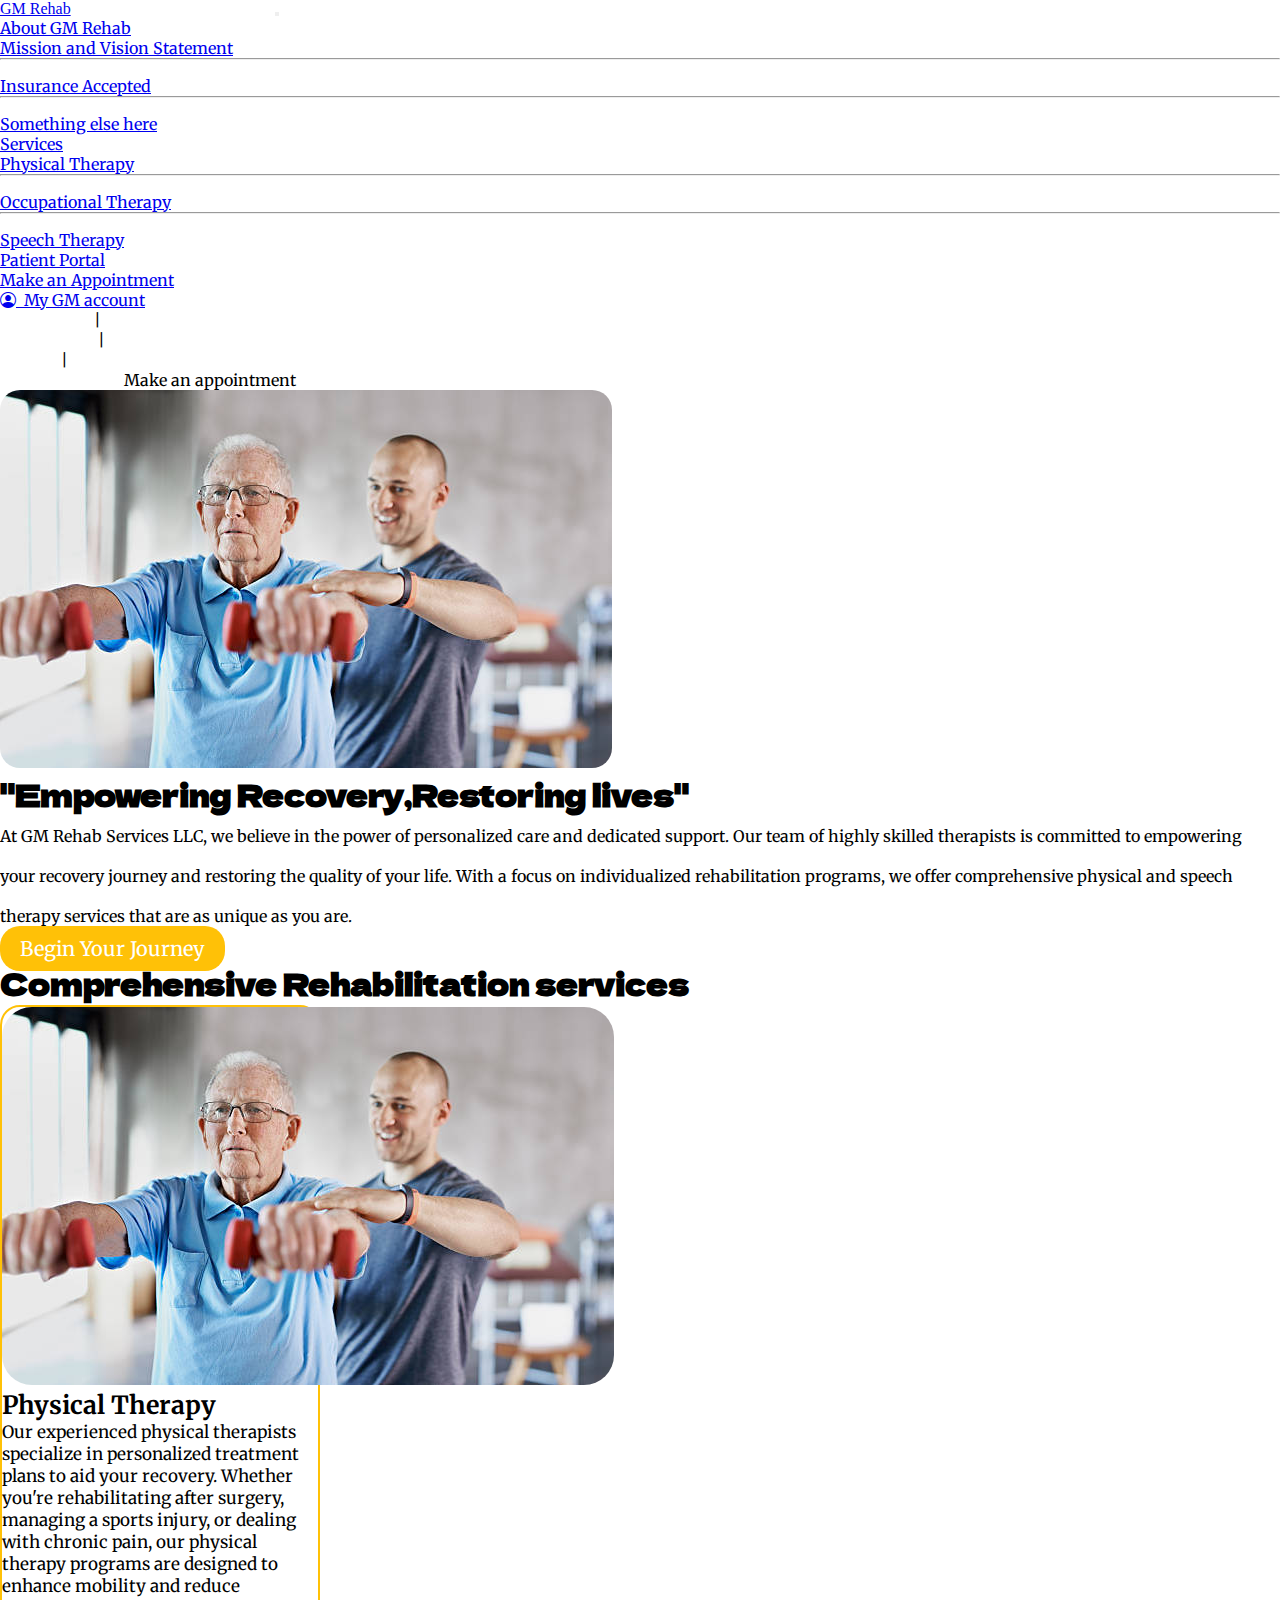
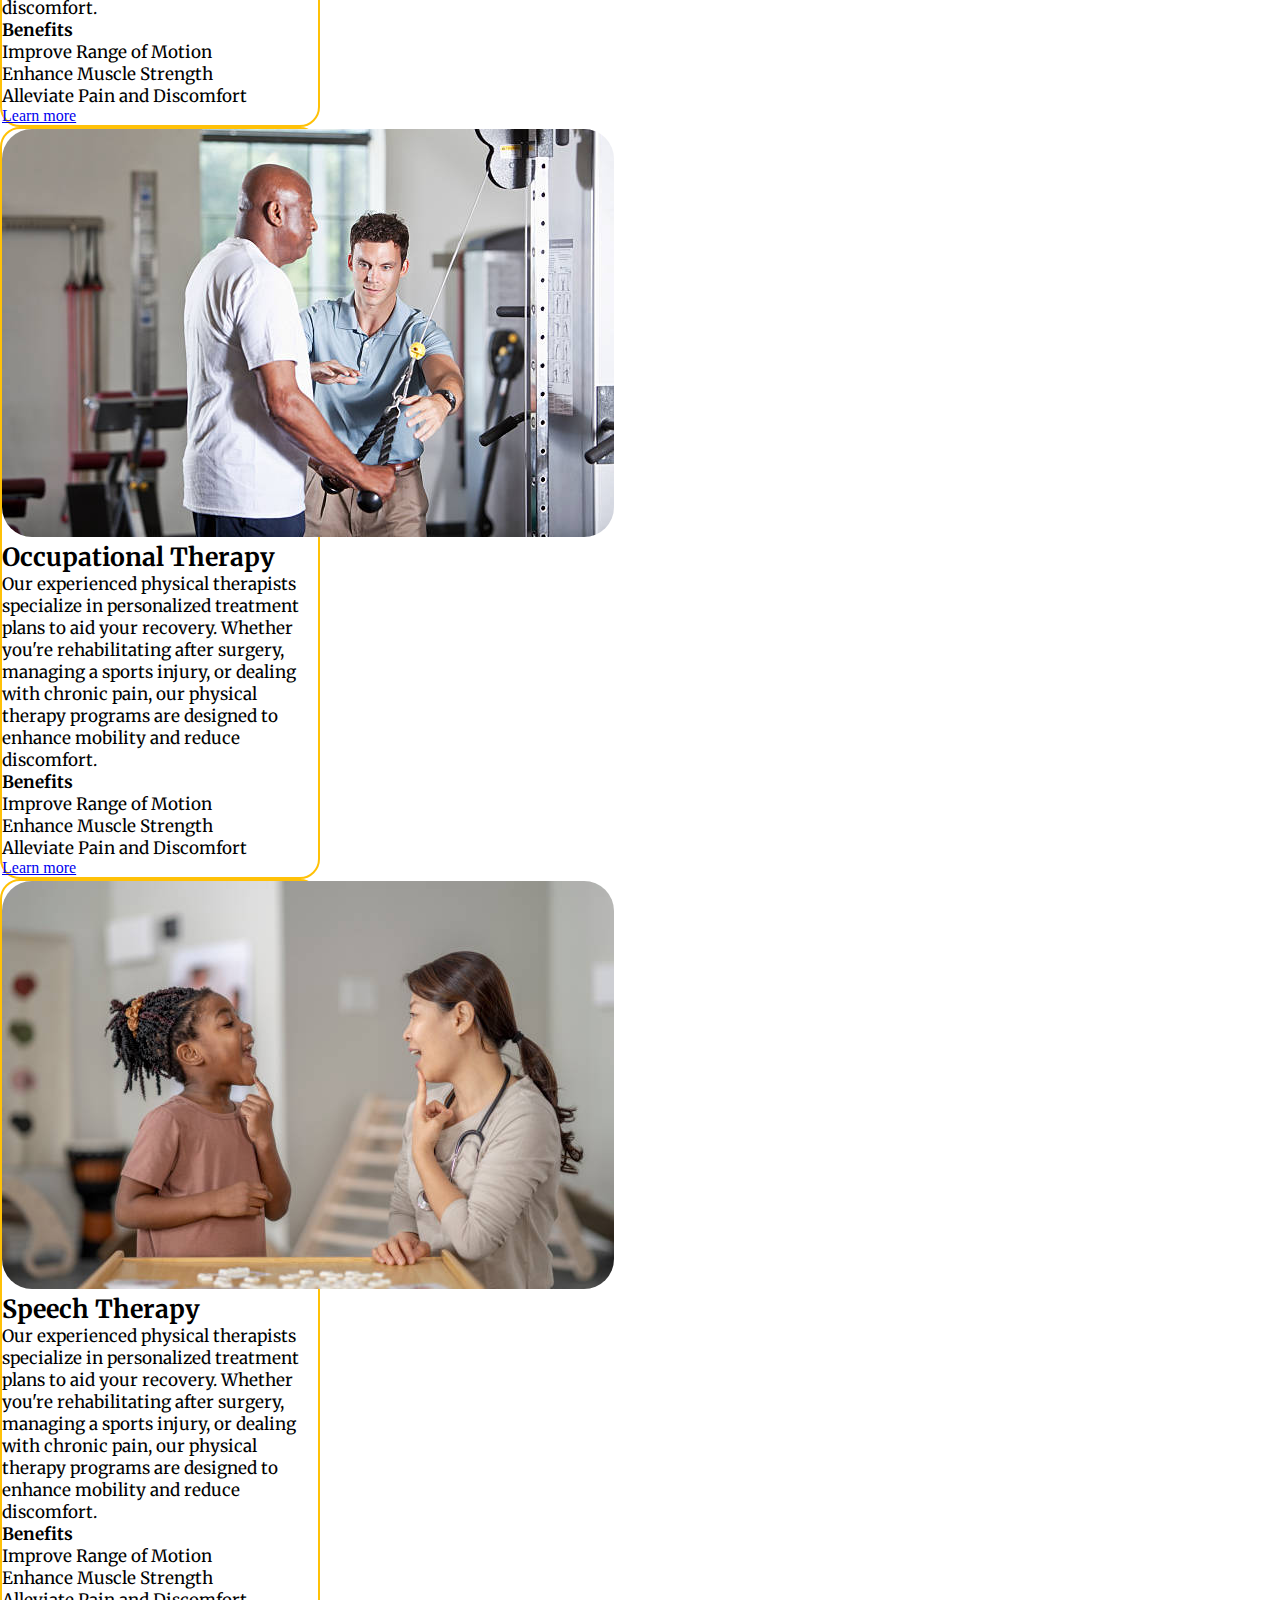
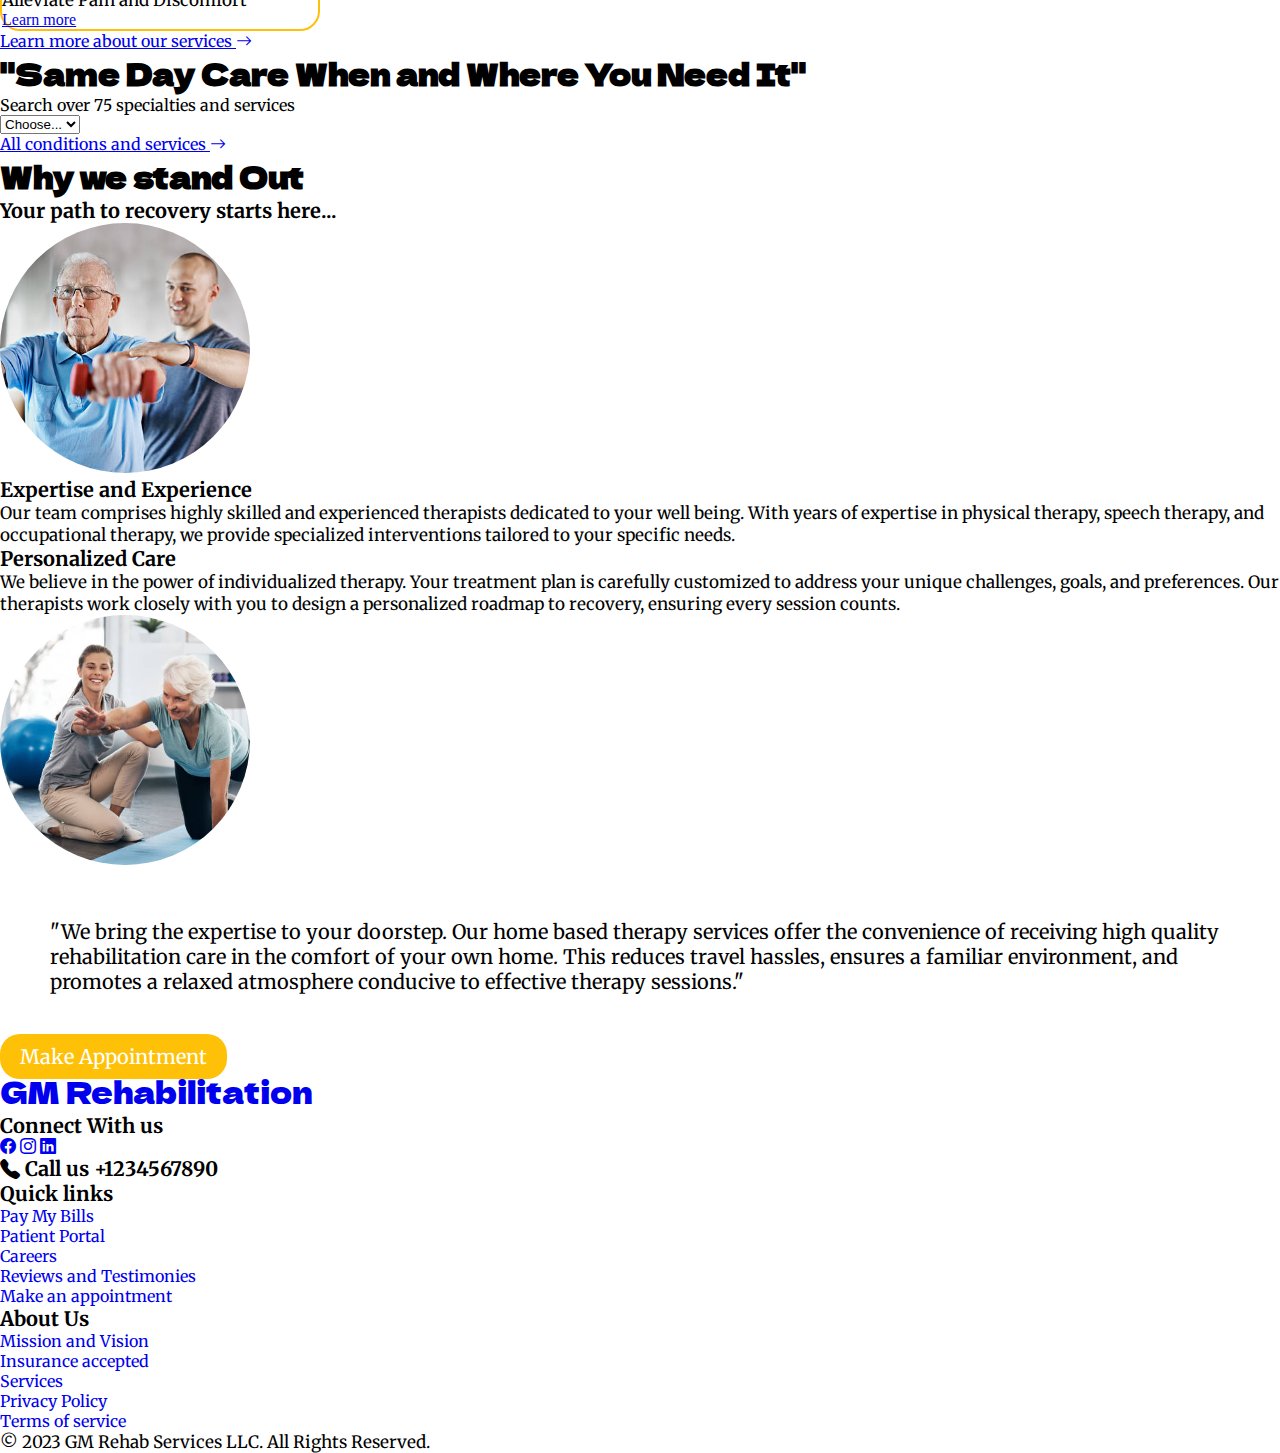
==== index.html @ 4df4ba6a "Minor change" ====
<!doctype html>
<html lang="en">
  <head>
    <meta charset="utf-8">
    <meta name="viewport" content="width=device-width, initial-scale=1">
    <title>GM rehab</title>
    <link href="https://cdn.jsdelivr.net/npm/bootstrap@5.0.2/dist/css/bootstrap.min.css" rel="stylesheet" integrity="sha384-EVSTQN3/azprG1Anm3QDgpJLIm9Nao0Yz1ztcQTwFspd3yD65VohhpuuCOmLASjC" crossorigin="anonymous">
    <link rel="stylesheet" type="text/css" href="style.css">
    <link rel="stylesheet" href="https://cdn.jsdelivr.net/npm/bootstrap-icons@1.11.1/font/bootstrap-icons.css">
    <style >
      .form-label{
        font-family: 'Merriweather', serif;
      }
      .section-img{
    border-radius: 50%;
    height: 250px;
    width: 250px;
    object-fit: cover;
    float: center;
}
.cta{
  font-family: 'Merriweather', serif; 
  font-size: 20px;
  padding: 50px;
}
.footer-ul a{
text-decoration: none;
 font-family: 'Merriweather', serif; 
 transition: .3s;
}
.footer-ul li{
  list-style: none;
}
    </style>
  </head>
  <body class="bg-light">
    <div class="container-fluid p-0 m-0 text-center">
    <nav class="navbar navbar-expand-lg navbar-light bg-primary">
  <div class="container-fluid p-0 m-0">
    <a class="navbar-brand text-light  p-2 " href="index.html">GM Rehab</a>
    <button class="navbar-toggler" type="button" data-bs-toggle="collapse" data-bs-target="#navbarScroll" aria-controls="navbarScroll" aria-expanded="false" aria-label="Toggle navigation">
      <span class="navbar-toggler-icon"></span>
    </button>
    <div class="collapse navbar-collapse" id="navbarScroll">
      <ul class="navbar-nav me-auto my-2 my-lg-3 navbar-nav-scroll" style="--bs-scroll-height: 100px;">
        <li class="nav-item dropdown mx-4">
          <a class="nav-link dropdown-toggle text-light" href="#" id="navbarScrollingDropdown" role="button" data-bs-toggle="dropdown" aria-expanded="false">
            About GM Rehab
          </a>
          <ul class="dropdown-menu" aria-labelledby="navbarScrollingDropdown">
            <li><a class="dropdown-item" href="#">Mission and Vision Statement</a></li>
            <li><hr class="dropdown-divider"></li>
            <li><a class="dropdown-item" href="#">Insurance Accepted</a></li>
            <li><hr class="dropdown-divider"></li>
            <li><a class="dropdown-item" href="#">Something else here</a></li>
          </ul>
        </li>
        <li class="nav-item dropdown mx-4">
          <a class="nav-link dropdown-toggle text-light" href="#" id="navbarScrollingDropdown" role="button" data-bs-toggle="dropdown" aria-expanded="false">
            Services
          </a>
          <ul class="dropdown-menu" aria-labelledby="navbarScrollingDropdown">
            <li><a class="dropdown-item" href="#">Physical Therapy</a></li>
            <li><hr class="dropdown-divider"></li>
            <li><a class="dropdown-item" href="#">Occupational Therapy</a></li>
            <li><hr class="dropdown-divider"></li>
            <li><a class="dropdown-item" href="#">Speech Therapy</a></li>
          </ul>
        </li>
        <li class="nav-item mx-5">
          <a class="nav-link text-light " href="#" >Patient Portal</a>
        </li>
        <li class="nav-item mx-5">
          <a class="nav-link btn-appointment bg-warning shadow text-center" href="#" >Make an Appointment</a>
        </li>
        <li class="nav-item justify-content-end">
          <a class="nav-link text-light" href="#" ><i class="bi bi-person-circle text-warning" style="height: 18px;"></i>&nbsp; My GM account</a>
        </li>
      </ul>
    </div>
  </div>
</nav>
<div class="navbar-nav bg-secondary text-center">
  <ul class="list-inline text-light my-auto p-2">
    <li class="list-inline-item"><a href="#" >My location </a>|</li>
    <li class="list-inline-item"><a href="#" >Pay My Bills </a>|</li>
    <li class="list-inline-item"><a href="#" >Careers </a>|</li>
    <li class="list-inline-item"><a href="#" ><i class="bi bi-telephone-fill"></i>+1234567890 &nbsp;</a>Make an appointment</li>
  </ul>
</div>
<div class="container-fluid">
<!-- Hero section -->
  <div class="row d-flex p-0 m-0 ">
    <!-- image column -->
    <div class="col-md-6 p-2 m-0 ">
      <div>
        <img src="Assets/gym1.jpg"class="hero-image mt-2 img-fluid shadow">
      </div>
      
    </div>
    <!-- Introductory paragraph column -->
    <div class="col p-2 text-center">
      <!-- heading -->
      <h2 class="header  mt-4 text-primary">"Empowering Recovery,Restoring lives"</h2>
      <!-- Paragraph -->
      <p class="hero-text mt-4">At GM Rehab Services LLC, we believe in the power of personalized 
care and dedicated support. Our team of highly skilled therapists is 
committed to empowering your recovery journey and restoring the 
quality of your life. With a focus on individualized rehabilitation 
programs, we offer comprehensive physical and speech therapy 
services that are as unique as you are.</p>
<div class="text-center mt-2">
  <a class="btn-explore shadow text-center" href="#" >Begin Your Journey</a>
</div>
    </div>
  </div>
  </div>
  <!-- Services section -->
  <div class="container-fluid mt-4">
    <!-- header -->
    <h2 class="header text-center text-primary">Comprehensive Rehabilitation services</h2>
    <div class="row bg-primary d-flex justify-content-evenly p-2">
      <!-- card 1 -->
      <div class="card bg-primary mt-2">
  <img src="Assets/gym1.jpg" class="card-img-top mt-2" alt="...">
  <div class="card-body">
    <h5 class="card-title text-light">Physical Therapy</h5>
    <p class="card-text text-light">Our experienced physical 
therapists specialize in 
personalized treatment plans 
to aid your recovery. Whether 
you're rehabilitating after 
surgery, managing a sports 
injury, or dealing with chronic 
pain, our physical therapy 
programs are designed to 
enhance mobility and reduce 
discomfort.<br>
 <strong class="text-warning">Benefits</strong><br>
 <ul class="text-light card-text"><li>Improve Range of Motion</li>
 <li>Enhance Muscle Strength</li>
 <li>Alleviate Pain and Discomfort</li></ul>
</p>
    <a href="#" class="btn btn-warning shadow">Learn more</a>
  </div>
</div>
<!-- card 2 -->
   <div class="card bg-primary mt-2">
  <img src="Assets/GYM2.jpg" class="card-img-top mt-2" alt="...">
  <div class="card-body">
    <h5 class="card-title text-light">Occupational Therapy</h5>
    <p class="card-text text-light">Our experienced physical 
therapists specialize in 
personalized treatment plans 
to aid your recovery. Whether 
you're rehabilitating after 
surgery, managing a sports 
injury, or dealing with chronic 
pain, our physical therapy 
programs are designed to 
enhance mobility and reduce 
discomfort.<br>
 <strong class="text-warning">Benefits</strong><br>
 <ul class="text-light card-text"><li>Improve Range of Motion</li>
 <li>Enhance Muscle Strength</li>
 <li>Alleviate Pain and Discomfort</li></ul>
</p>
    <a href="#" class="btn btn-warning shadow">Learn more</a>
  </div>
</div>
<!-- card 3 -->
   <div class="card bg-primary mt-2">
  <img src="Assets/grm4.jpg" class="card-img-top mt-2" alt="...">
  <div class="card-body">
    <h5 class="card-title text-light">Speech Therapy</h5>
    <p class="card-text text-light">Our experienced physical 
therapists specialize in 
personalized treatment plans 
to aid your recovery. Whether 
you're rehabilitating after 
surgery, managing a sports 
injury, or dealing with chronic 
pain, our physical therapy 
programs are designed to 
enhance mobility and reduce 
discomfort.<br>
 <strong class="text-warning">Benefits</strong><br>
 <ul class="text-light card-text"><li>Improve Range of Motion</li>
 <li>Enhance Muscle Strength</li>
 <li>Alleviate Pain and Discomfort</li></ul>
</p>
    <a href="#" class="btn btn-warning shadow">Learn more</a>
  </div>
</div>
<a href="#" class="text-warning mt-2 nav-link">Learn more about our services <i class="bi bi-arrow-right"></i></a>
      
    </div>
    
  </div>

  <!-- Floating Bar -->
  <div class=" container-fluid mt-5">
    <div class="row bg-primary floating-bar m-3 rounded-3 shadow">
      <!-- header -->
      <h2 class="text-center header text-light mt-5">"Same Day Care When and Where You Need It"</h2>
      <label for="specialties mt-4" class="form-label text-light">Search over 75 specialties and services</label>
      <!-- select form -->
      <div class="input-group mb-3 w-50 mx-auto">
  <select class="form-select" id="specialties">
    <option selected>Choose...</option>
    <option value="1">One</option>
    <option value="2">Two</option>
    <option value="3">Three</option>
  </select>
</div>
    <a href="#" class="text-warning mt-2 nav-link">All conditions and services <i class="bi bi-arrow-right"></i></a>
  </div>
</div>
<!-- Why we stand out section -->
<div class="container-fluid">
   <!-- header -->
      <h2 class="text-center header text-primary mt-5">Why we stand Out</h2>
      <h4 class="text-warning text-center sub-header mt-4">Your path to recovery starts here...</h4>
  <div class="row m-5">
      <!-- adjcacent columns -->
      <div class="col mt-4">
        <!-- image -->
        <div>
          <img src="Assets/gym1.jpg" class="img-fluid section-img border border-primary border-5">
        </div>
      </div>
      <div class="col-md-7 mt-4 ">
        <!-- section heading -->
        <h4 class="section-header mb-5">Expertise and Experience</h4>
        <p class="section-text text-center">Our team comprises highly skilled and experienced therapists 
dedicated to your well being. With years of expertise in physical 
therapy, speech therapy, and occupational therapy, we provide 
specialized interventions tailored to your specific needs.</p>
      </div>
  </div>
  <!-- Row 2 -->
  <div class="row m-5">
      <div class="col-md-7 mt-4 ">
        <!-- section heading -->
        <h4 class="section-header mb-5">Personalized Care</h4>
        <p class="section-text text-center">We believe in the power of individualized therapy. Your treatment 
plan is carefully customized to address your unique challenges, 
goals, and preferences. Our therapists work closely with you to 
design a personalized roadmap to recovery, ensuring every 
session counts.</p>
      </div>
      <!-- adjcacent columns -->
      <div class="col mt-4">
        <!-- image -->
        <div>
          <img src="Assets/gym3.jpg" class="img-fluid section-img border border-warning border-5">
        </div>
      </div>
  </div>
</div>
<!-- make appointment section CTA -->
<div class="container-fluid bg-secondary text-center">
  <div class="row d-flex justify-content-center text-center">
  <p class="cta text-light mb-2">"We bring the expertise to your doorstep. Our home based therapy 
services offer the convenience of receiving high quality rehabilitation 
care in the comfort of your own home. This reduces travel hassles, 
ensures a familiar environment, and promotes a relaxed atmosphere 
conducive to effective therapy sessions."</p>
  <a class="btn-appointment2 shadow w-50 mb-5" href="#" >Make Appointment</a>
</div>
</div>
<!-- footer -->
<div class="container-fluid bg-primary">
  <div class="row d-flex justify-content-center">
    <div class="col">
      <a class="header text-light  p-2 " href="index.html" style="text-decoration: none;">GM Rehabilitation </a>
       <h4 class="text-warning text-center sub-header mt-4">Connect With us</h4>
       <div class="d-flex justify-content-evenly mt-4">
        <a href="#"><i class="bi bi-facebook fs-2 text-warning"></i></a>
        <a href="#"><i class="bi bi-instagram fs-2 text-warning"></i></a>
        <a href="#"><i class="bi bi-linkedin fs-2 text-warning"></i></a>
       </div>
       <h4 class="text-warning text-center sub-header mt-4"><i class="bi bi-telephone-fill fs-2"></i> Call us +1234567890</h4>
    </div>
    <div class="col">
      <h4 class="text-warning text-center sub-header mt-4">Quick links</h4>
      <ul class="footer-ul">
        <li><a href="#" class="text-light nav-link">Pay My Bills</a></li>
         <li><a href="#"class="text-light nav-link">Patient Portal</a></li>
          <li><a href="#"class="text-light nav-link">Careers</a></li>
           <li><a href="#"class="text-light nav-link">Reviews and Testimonies</a></li>
            <li><a href="#"class="text-light nav-link">Make an appointment</a></li>
    </ul>
    </div>
    <div class="col">
      <h4 class="text-warning text-center sub-header mt-4">About Us</h4>
      <ul class="footer-ul">
        <li><a href="#" class="text-light nav-link">Mission and Vision</a></li>
         <li><a href="#"class="text-light nav-link">Insurance accepted</a></li>
          <li><a href="#"class="text-light nav-link">Services</a></li>
           <li><a href="#"class="text-light nav-link">Privacy Policy</a></li>
            <li><a href="#"class="text-light nav-link">Terms of service</a></li>
    </ul>
    </div>
    <p class="section-text text-light">&copy; 2023 GM Rehab Services LLC. All Rights Reserved.</p>
  </div>
</div>
</div>
   <script src="https://cdn.jsdelivr.net/npm/bootstrap@5.0.2/dist/js/bootstrap.bundle.min.js" integrity="sha384-MrcW6ZMFYlzcLA8Nl+NtUVF0sA7MsXsP1UyJoMp4YLEuNSfAP+JcXn/tWtIaxVXM" crossorigin="anonymous"></script>
  </body>
</html>
---- style.css ----
@import url('https://fonts.googleapis.com/css2?family=Merriweather&family=Playfair+Display&display=swap');
@import url('https://fonts.googleapis.com/css2?family=Dela+Gothic+One&display=swap');
*{
    margin: 0;
    padding: 0;
    box-sizing: border-box;
   
}
.btn-appointment{
    border-radius: 30px;
    transition: .3s;
}
.btn-appointment a:hover{
    background-color: white;
    color: black;
    
}
.nav-link{
    font-family: 'Merriweather', serif;
}
.nav-link:hover{
    color: #ffc107;
}
.dropdown-item{
  font-family: 'Merriweather', serif;  
}
.navbar-brand{
    margin-right: 200px;

}
.list-inline-item{
  font-family: 'Merriweather', serif;   
}
.list-inline-item a{
    text-decoration: none;
    color: white;
}
.list-inline-item a:hover{
    color: #ffc107;
}
.hero-image{
    border-radius: 20px;
    object-fit: cover;
    margin: 0;
    padding: 0;
}
.header{
    font-family: 'Dela Gothic One', cursive;
    font-size: 30px;
}
.hero-text{
   font-family: 'Merriweather', serif;  
   line-height: 40px; 
}
.btn-explore{
    background-color: #ffc107;
    color: white;
    padding: 10px 20px;
    border-radius: 20px;
     text-decoration: none;
     transition: .3s;
     font-family: 'Merriweather', serif; 
     font-size: 20px;
}
.btn-explore:hover{
background-color: #f2d068;
}
.card{
    width: 20rem;
    border: 2px solid #ffc107;
    border-radius: 20px;
}
.card-img-top{
    object-fit: cover;
    margin: 0;
    padding: 0;
    background-position: center;
    border-radius: 30px;

}
.card-title{
    font-family: 'Merriweather', serif;
    font-weight: bold;
    font-size: 25px;
}
.card-text{
     font-family: 'Merriweather', serif;
     font-size: 17px;
}
.sub-header{
    font-family: 'Merriweather', serif;
     font-size: 20px; 
}
.section-img{
    border-radius: 50%;
}
.section-text{
    ;
    font-family: 'Merriweather', serif;
     font-size: 17px;
}
.section-header{
    font-family: 'Merriweather', serif;
   font-size: 20px; 
   
}
.cta{
   
}
.btn-appointment2{
    background-color: #ffc107;
    color: white;
    padding: 10px 20px;
    border-radius: 20px;
     text-decoration: none;
     transition: .3s;
     font-family: 'Merriweather', serif; 
     font-size: 20px;
}
.footer-ul a{
text-decoration: none;
}
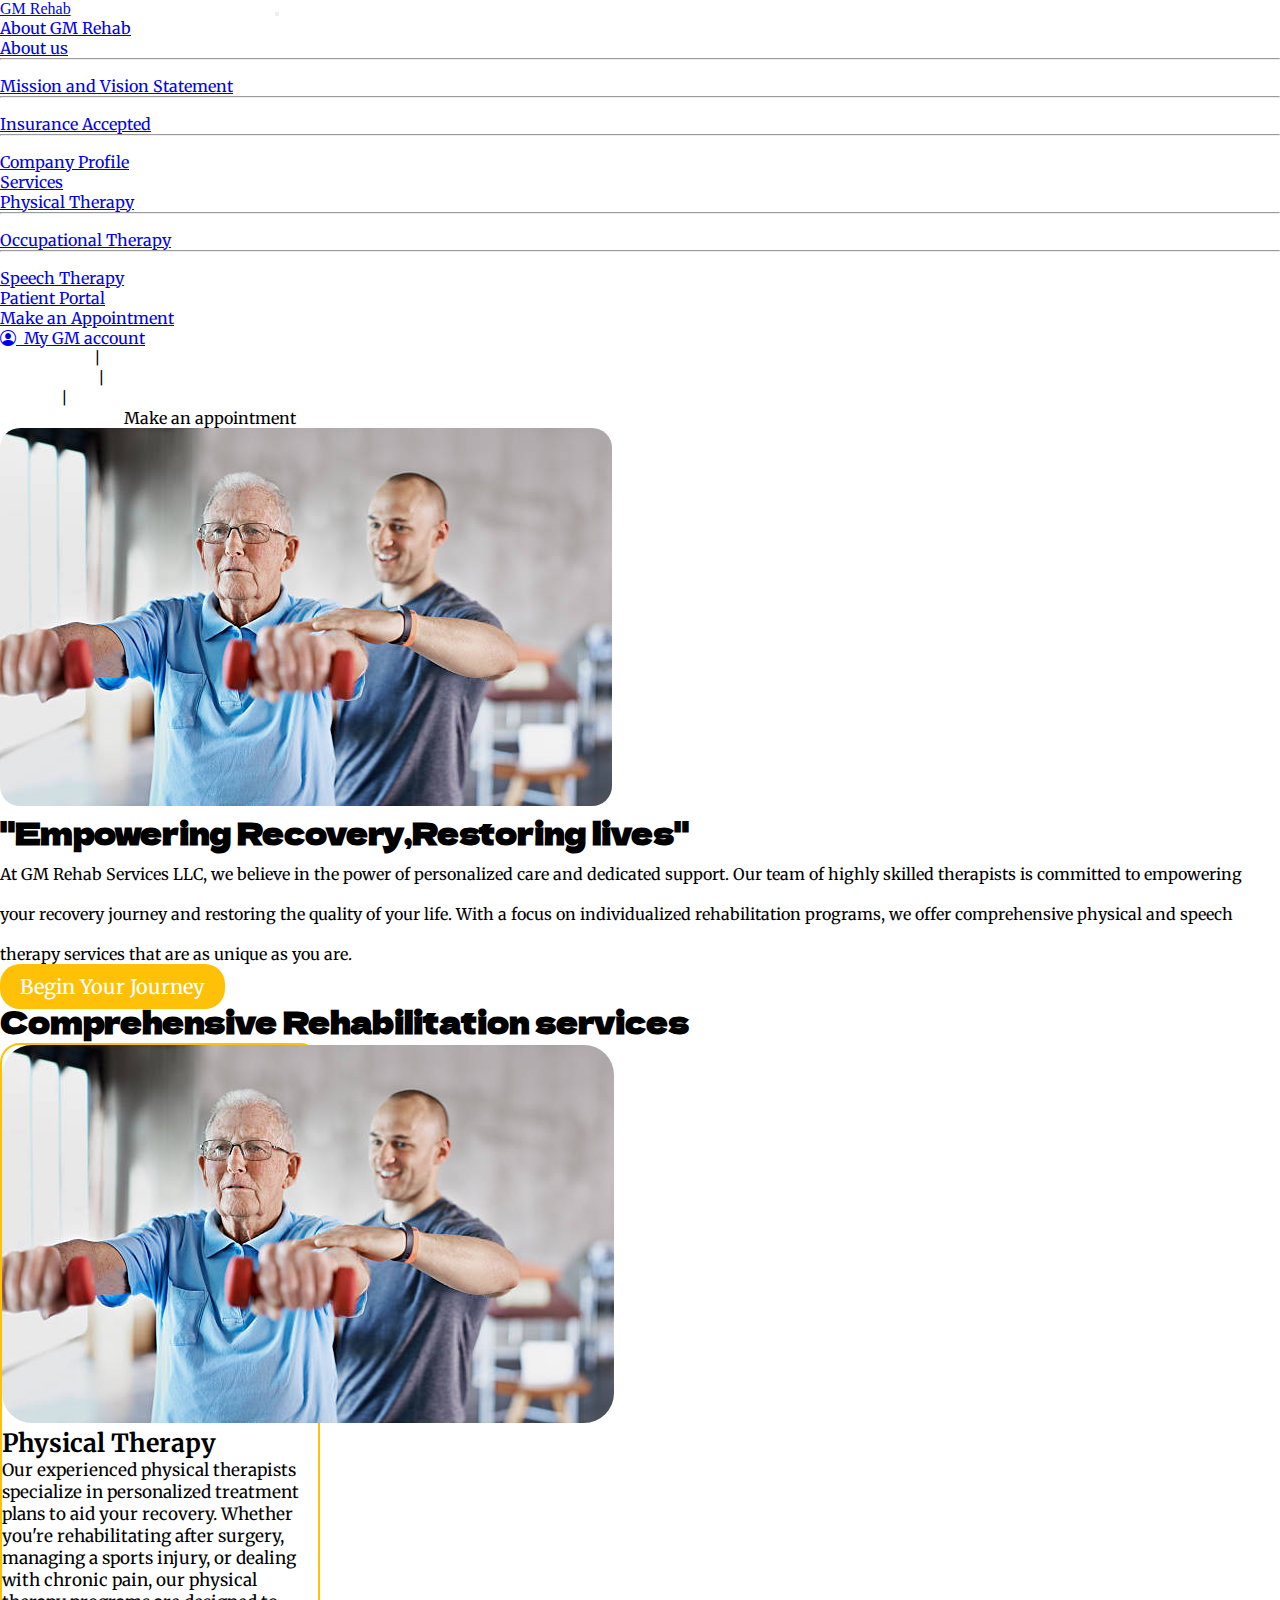
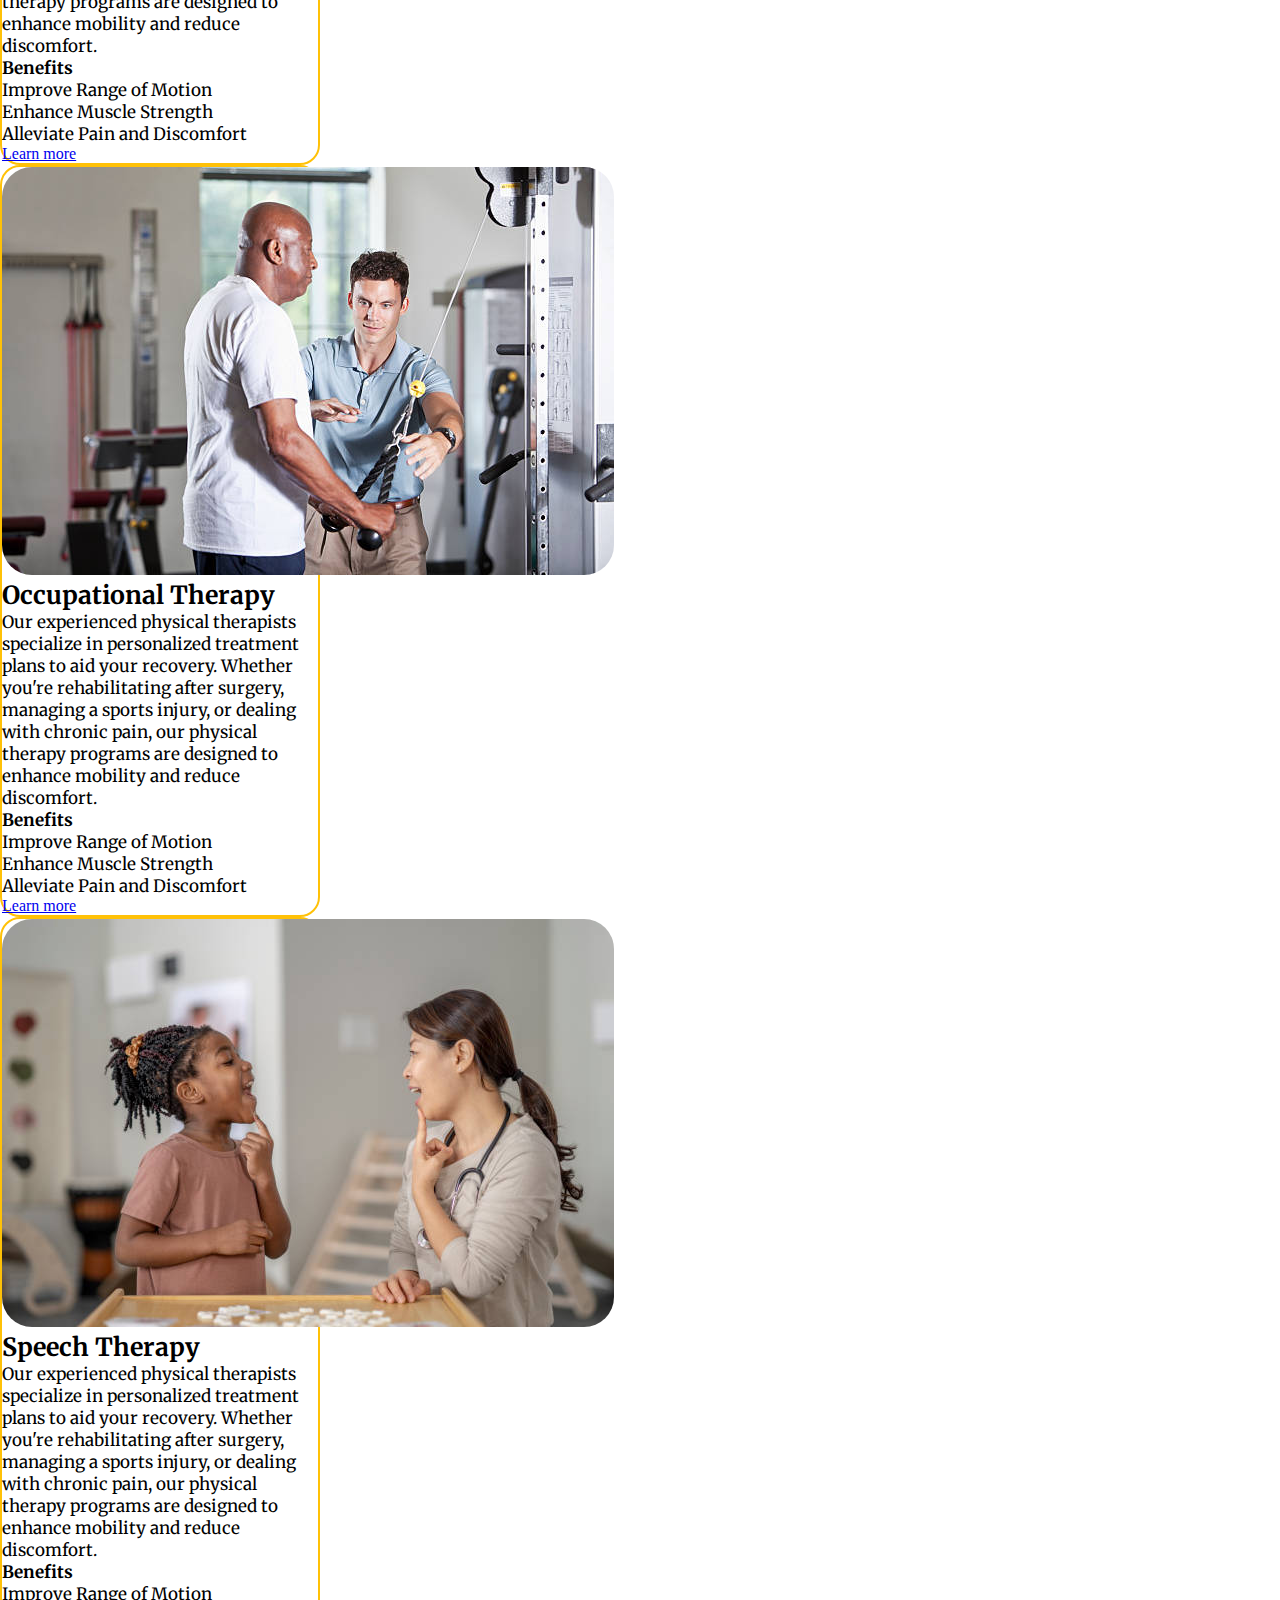
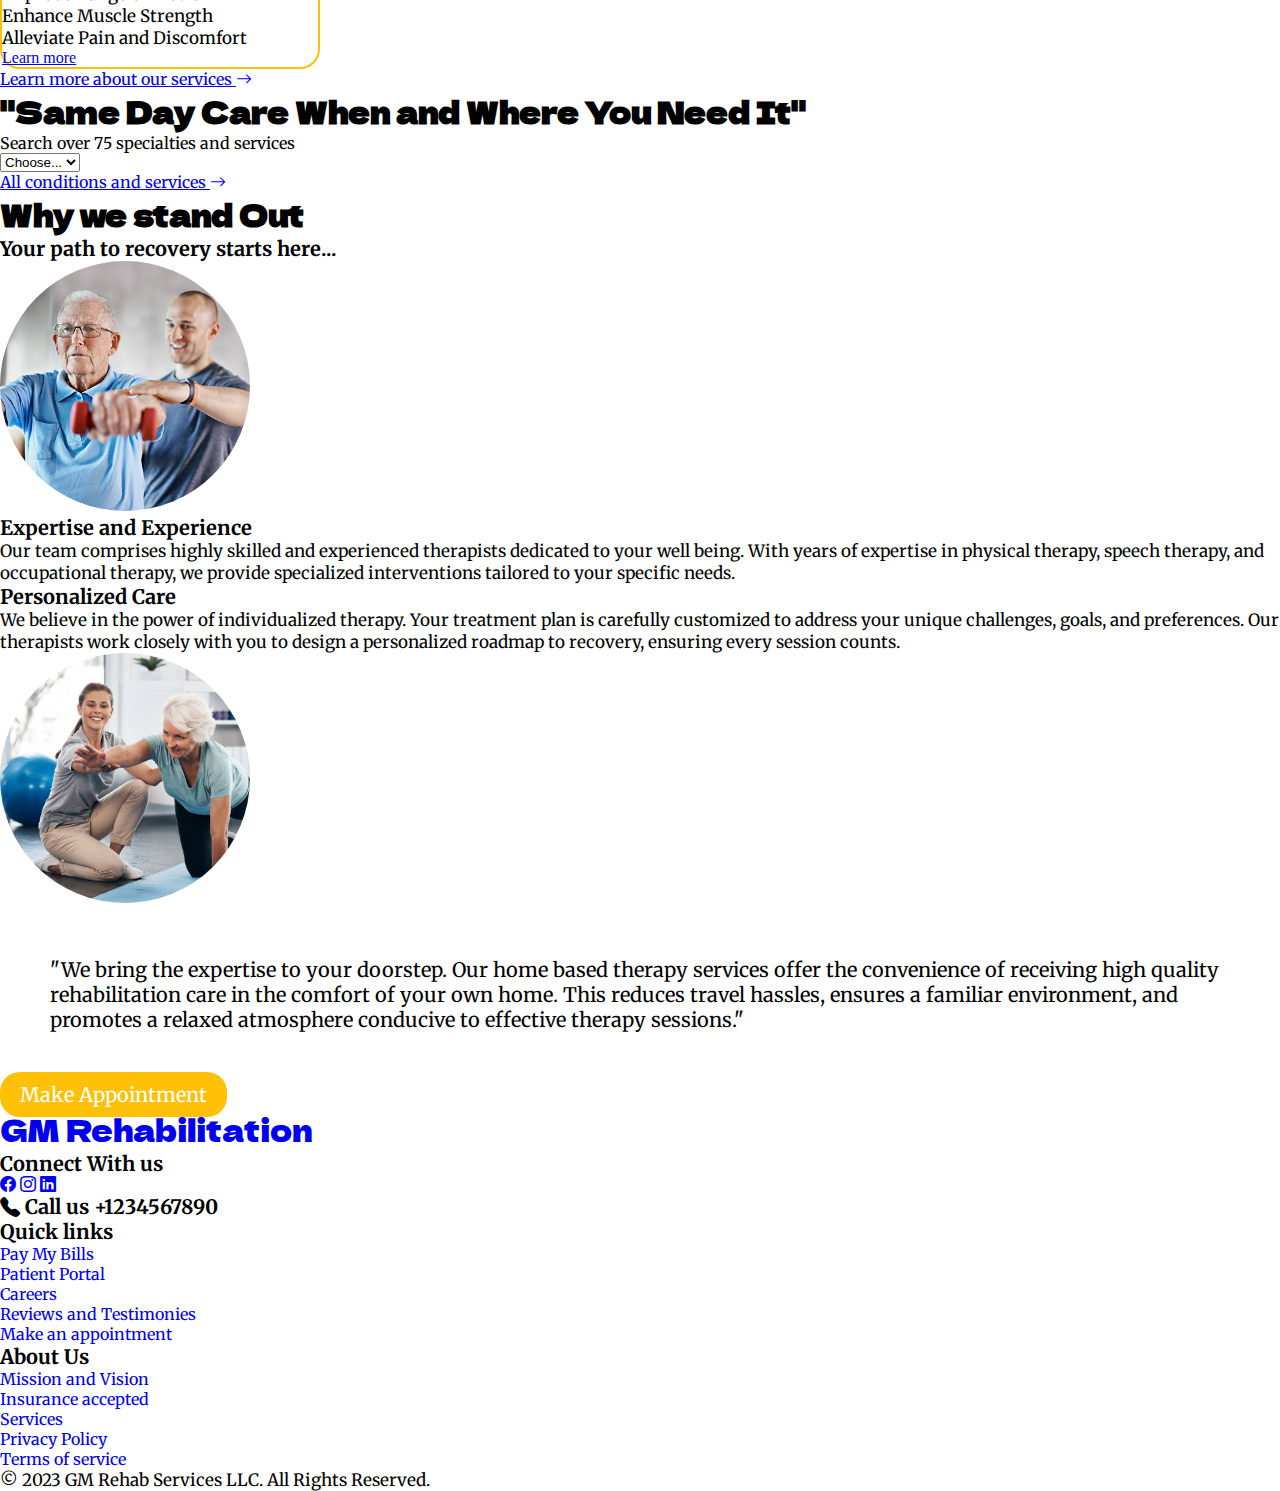
==== commit dac7ef78: "Added About page" ====
--- a/index.html
+++ b/index.html
@@ -35,7 +35,7 @@
   </head>
   <body class="bg-light">
     <div class="container-fluid p-0 m-0 text-center">
-    <nav class="navbar navbar-expand-lg navbar-light bg-primary">
+    <nav class="navbar navbar-expand-lg navbar-light bg-primary sticky-top bg-gradient">
   <div class="container-fluid p-0 m-0">
     <a class="navbar-brand text-light  p-2 " href="index.html">GM Rehab</a>
     <button class="navbar-toggler" type="button" data-bs-toggle="collapse" data-bs-target="#navbarScroll" aria-controls="navbarScroll" aria-expanded="false" aria-label="Toggle navigation">
@@ -48,11 +48,14 @@
             About GM Rehab
           </a>
           <ul class="dropdown-menu" aria-labelledby="navbarScrollingDropdown">
+            <li><a class="dropdown-item" href="about.html">About us</a></li>
+            <li><hr class="dropdown-divider"></li>
             <li><a class="dropdown-item" href="#">Mission and Vision Statement</a></li>
             <li><hr class="dropdown-divider"></li>
             <li><a class="dropdown-item" href="#">Insurance Accepted</a></li>
             <li><hr class="dropdown-divider"></li>
-            <li><a class="dropdown-item" href="#">Something else here</a></li>
+            <li><a class="dropdown-item" href="#">Company Profile</a></li>
+            
           </ul>
         </li>
         <li class="nav-item dropdown mx-4">
@@ -270,7 +273,7 @@
 </div>
 </div>
 <!-- footer -->
-<div class="container-fluid bg-primary">
+<div class="container-fluid bg-primary bg-gradient">
   <div class="row d-flex justify-content-center">
     <div class="col">
       <a class="header text-light  p-2 " href="index.html" style="text-decoration: none;">GM Rehabilitation </a>
--- a/style.css
+++ b/style.css
@@ -119,4 +119,7 @@
 }
 .footer-ul a{
 text-decoration: none;
+}
+.footer{
+    padding-top: 60px;
 }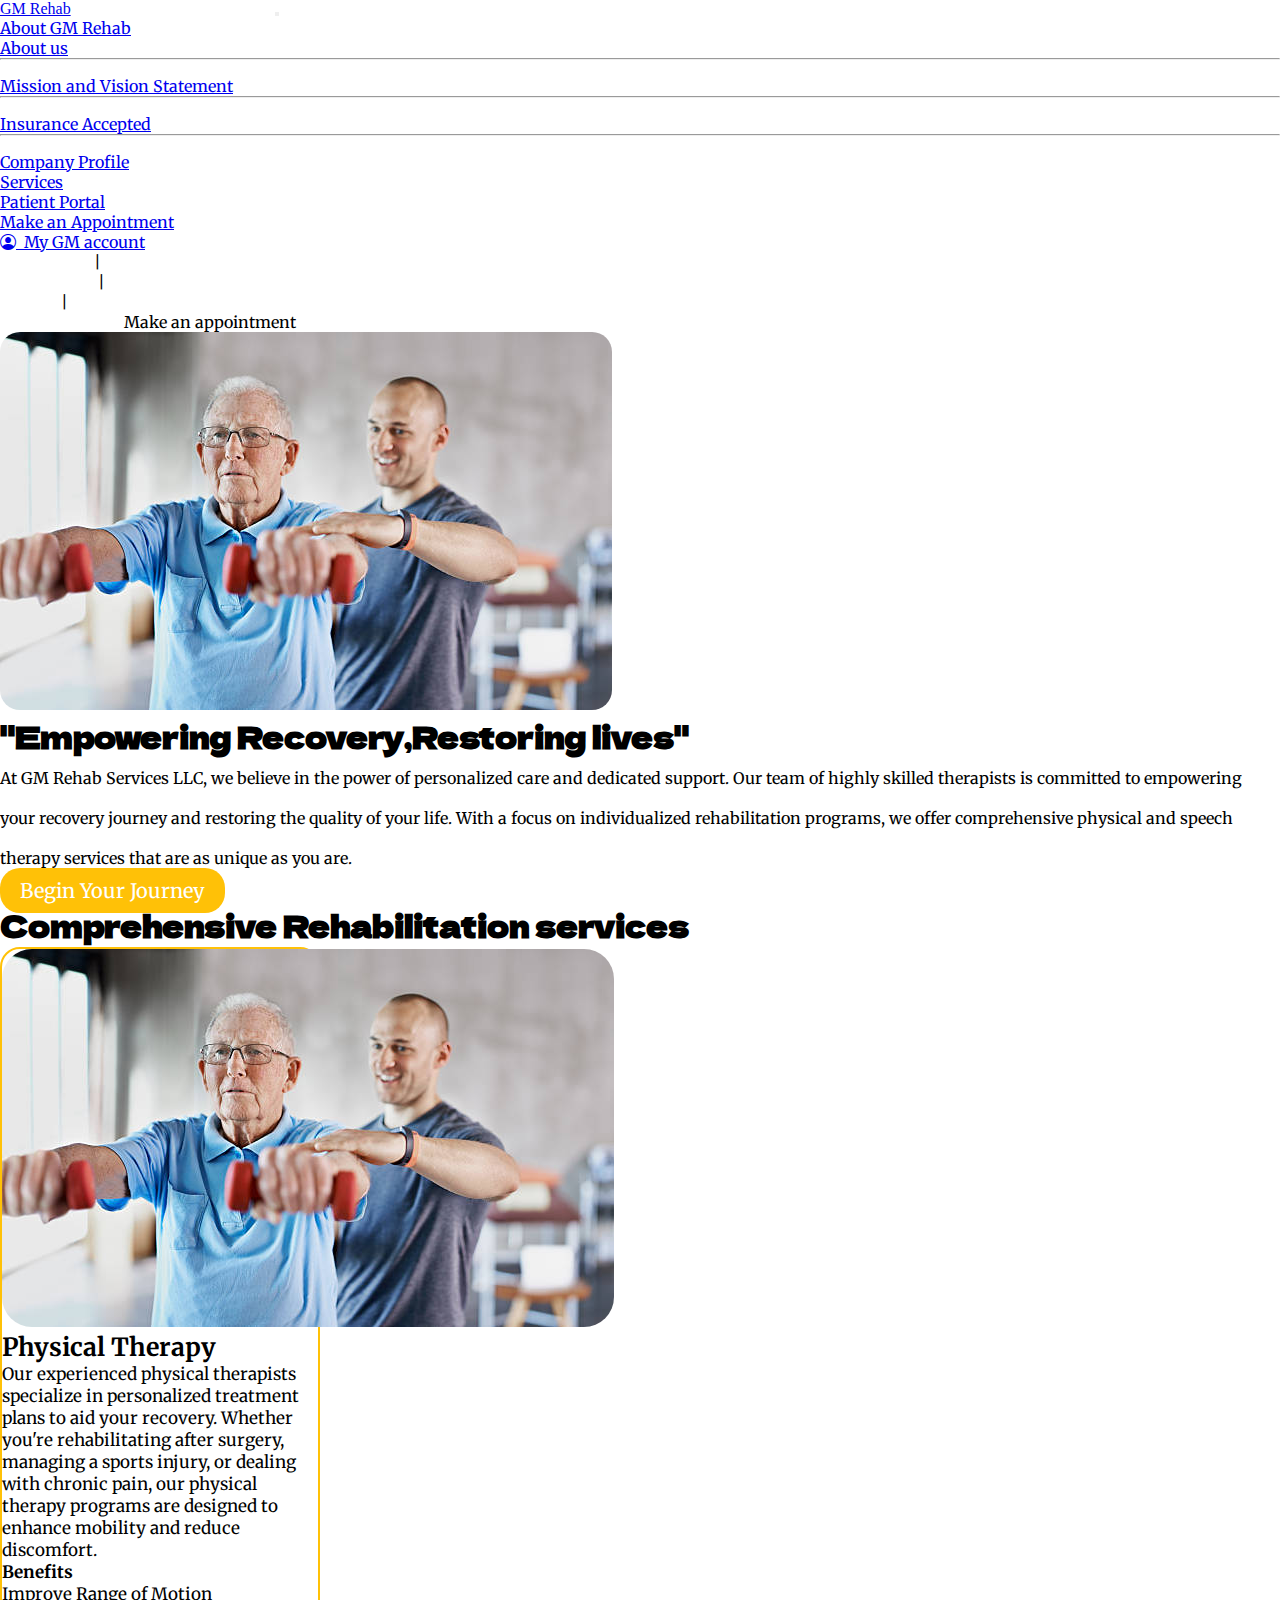
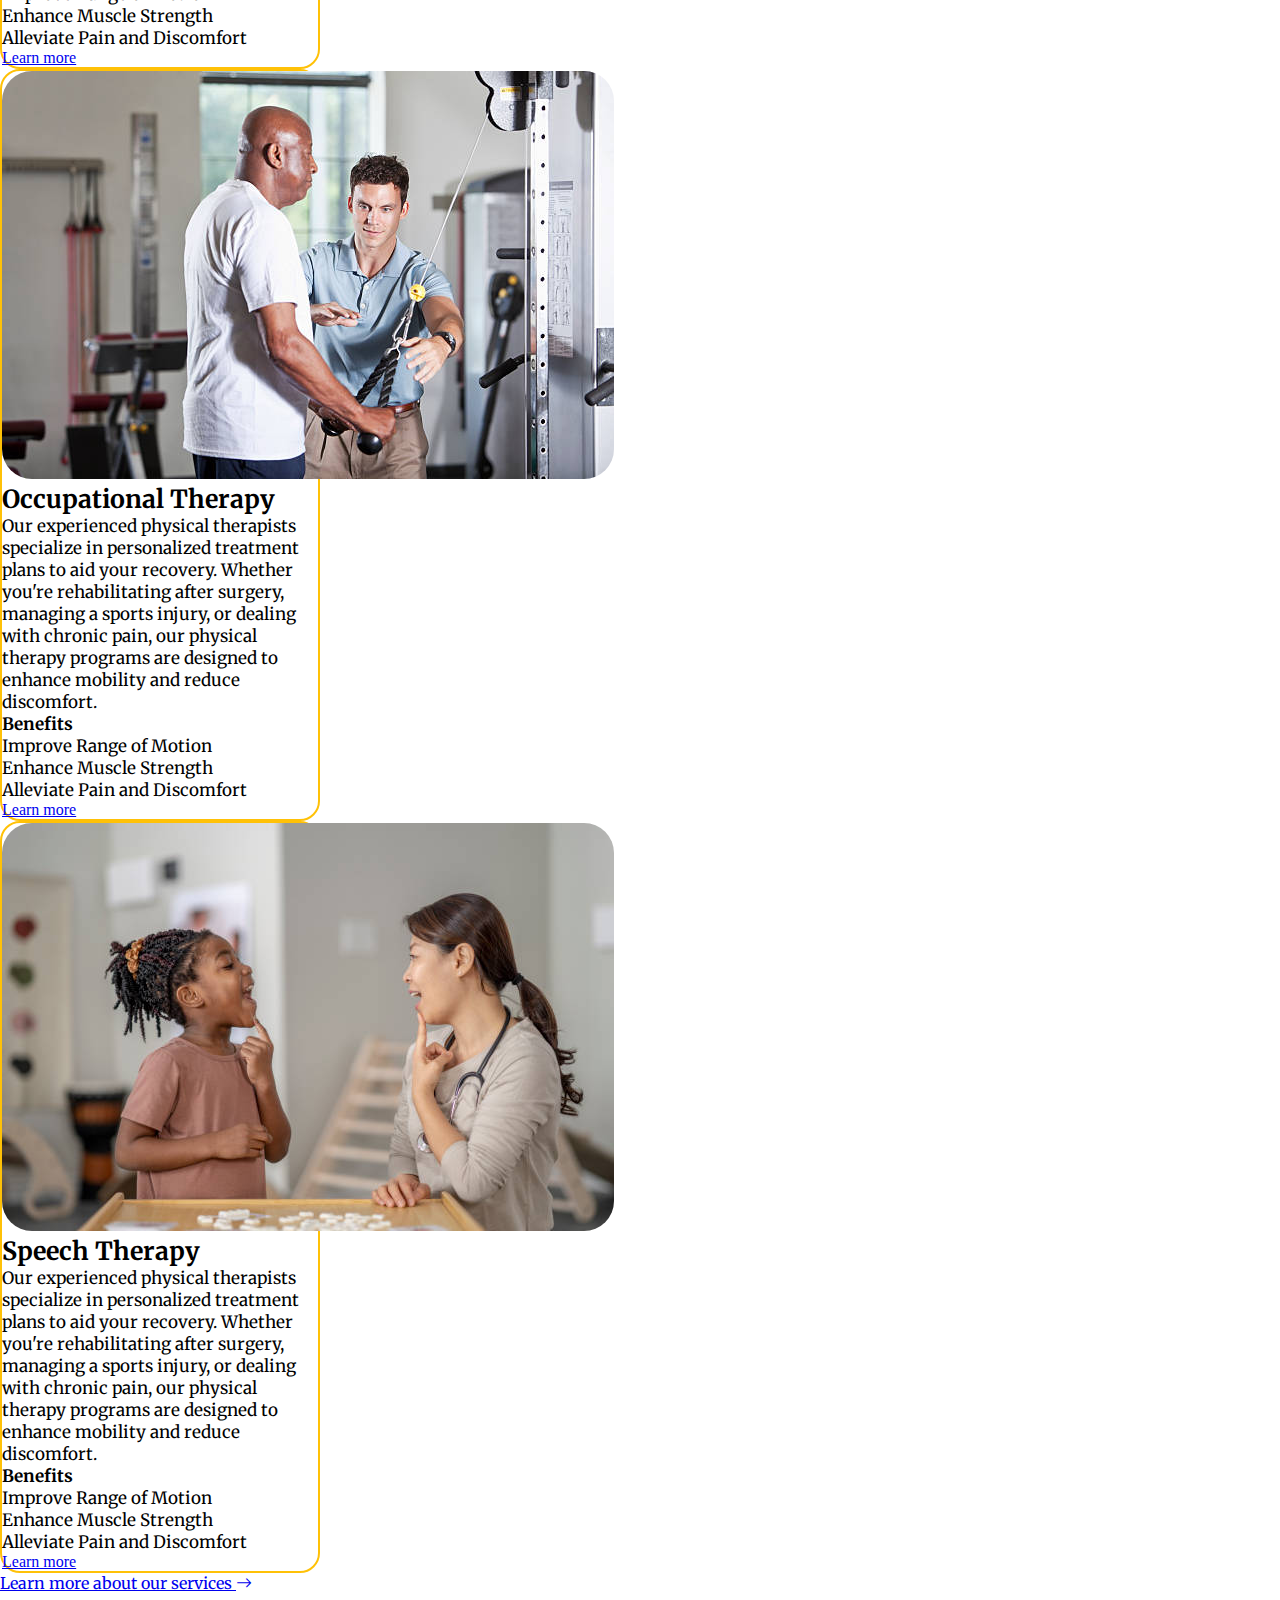
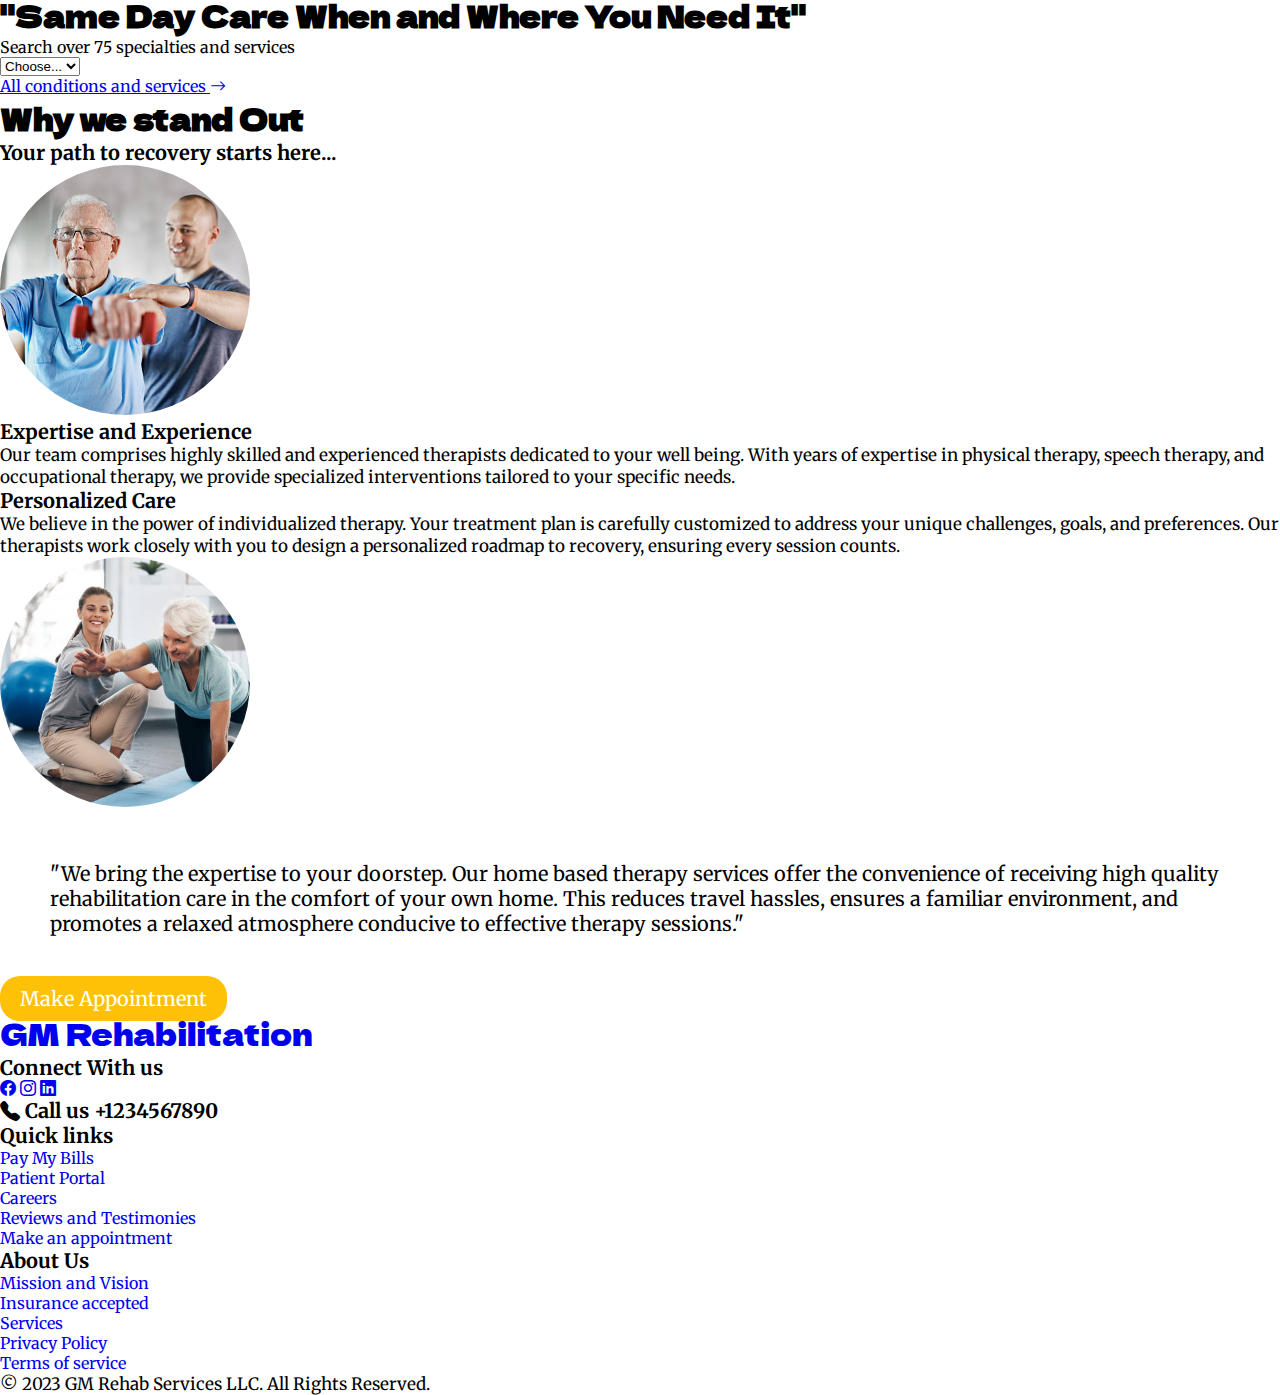
==== commit fa623d6b: "Added About mission,vision and profile page corrections" ====
--- a/index.html
+++ b/index.html
@@ -50,25 +50,18 @@
           <ul class="dropdown-menu" aria-labelledby="navbarScrollingDropdown">
             <li><a class="dropdown-item" href="about.html">About us</a></li>
             <li><hr class="dropdown-divider"></li>
-            <li><a class="dropdown-item" href="#">Mission and Vision Statement</a></li>
+            <li><a class="dropdown-item" href="mission.html">Mission and Vision Statement</a></li>
             <li><hr class="dropdown-divider"></li>
             <li><a class="dropdown-item" href="#">Insurance Accepted</a></li>
             <li><hr class="dropdown-divider"></li>
-            <li><a class="dropdown-item" href="#">Company Profile</a></li>
+            <li><a class="dropdown-item" href="profile.html">Company Profile</a></li>
             
           </ul>
         </li>
-        <li class="nav-item dropdown mx-4">
-          <a class="nav-link dropdown-toggle text-light" href="#" id="navbarScrollingDropdown" role="button" data-bs-toggle="dropdown" aria-expanded="false">
+         <li class="nav-item mx-4">
+          <a class="nav-link text-light" href="services.html">
             Services
           </a>
-          <ul class="dropdown-menu" aria-labelledby="navbarScrollingDropdown">
-            <li><a class="dropdown-item" href="#">Physical Therapy</a></li>
-            <li><hr class="dropdown-divider"></li>
-            <li><a class="dropdown-item" href="#">Occupational Therapy</a></li>
-            <li><hr class="dropdown-divider"></li>
-            <li><a class="dropdown-item" href="#">Speech Therapy</a></li>
-          </ul>
         </li>
         <li class="nav-item mx-5">
           <a class="nav-link text-light " href="#" >Patient Portal</a>
@@ -298,7 +291,7 @@
     <div class="col">
       <h4 class="text-warning text-center sub-header mt-4">About Us</h4>
       <ul class="footer-ul">
-        <li><a href="#" class="text-light nav-link">Mission and Vision</a></li>
+        <li><a href="mission.html" class="text-light nav-link">Mission and Vision</a></li>
          <li><a href="#"class="text-light nav-link">Insurance accepted</a></li>
           <li><a href="#"class="text-light nav-link">Services</a></li>
            <li><a href="#"class="text-light nav-link">Privacy Policy</a></li>
--- a/style.css
+++ b/style.css
@@ -121,5 +121,5 @@
 text-decoration: none;
 }
 .footer{
-    padding-top: 60px;
+   
 }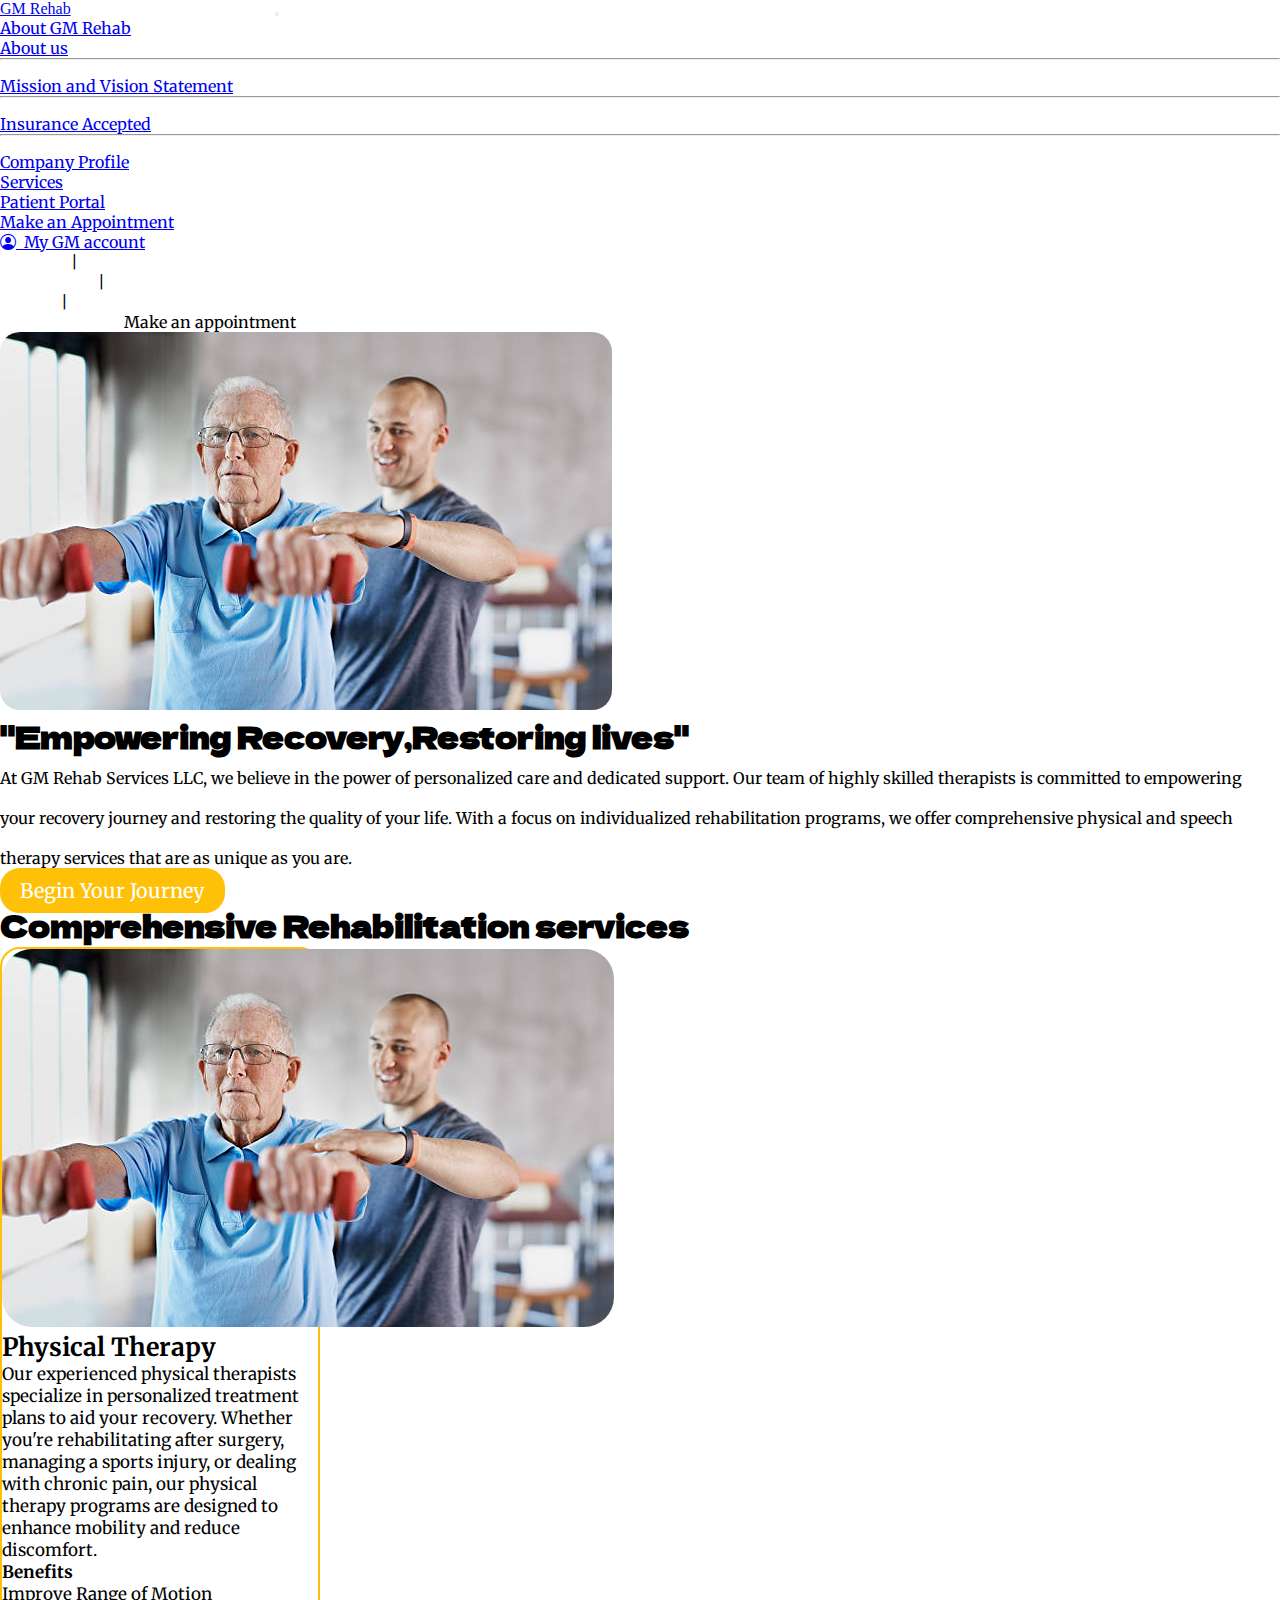
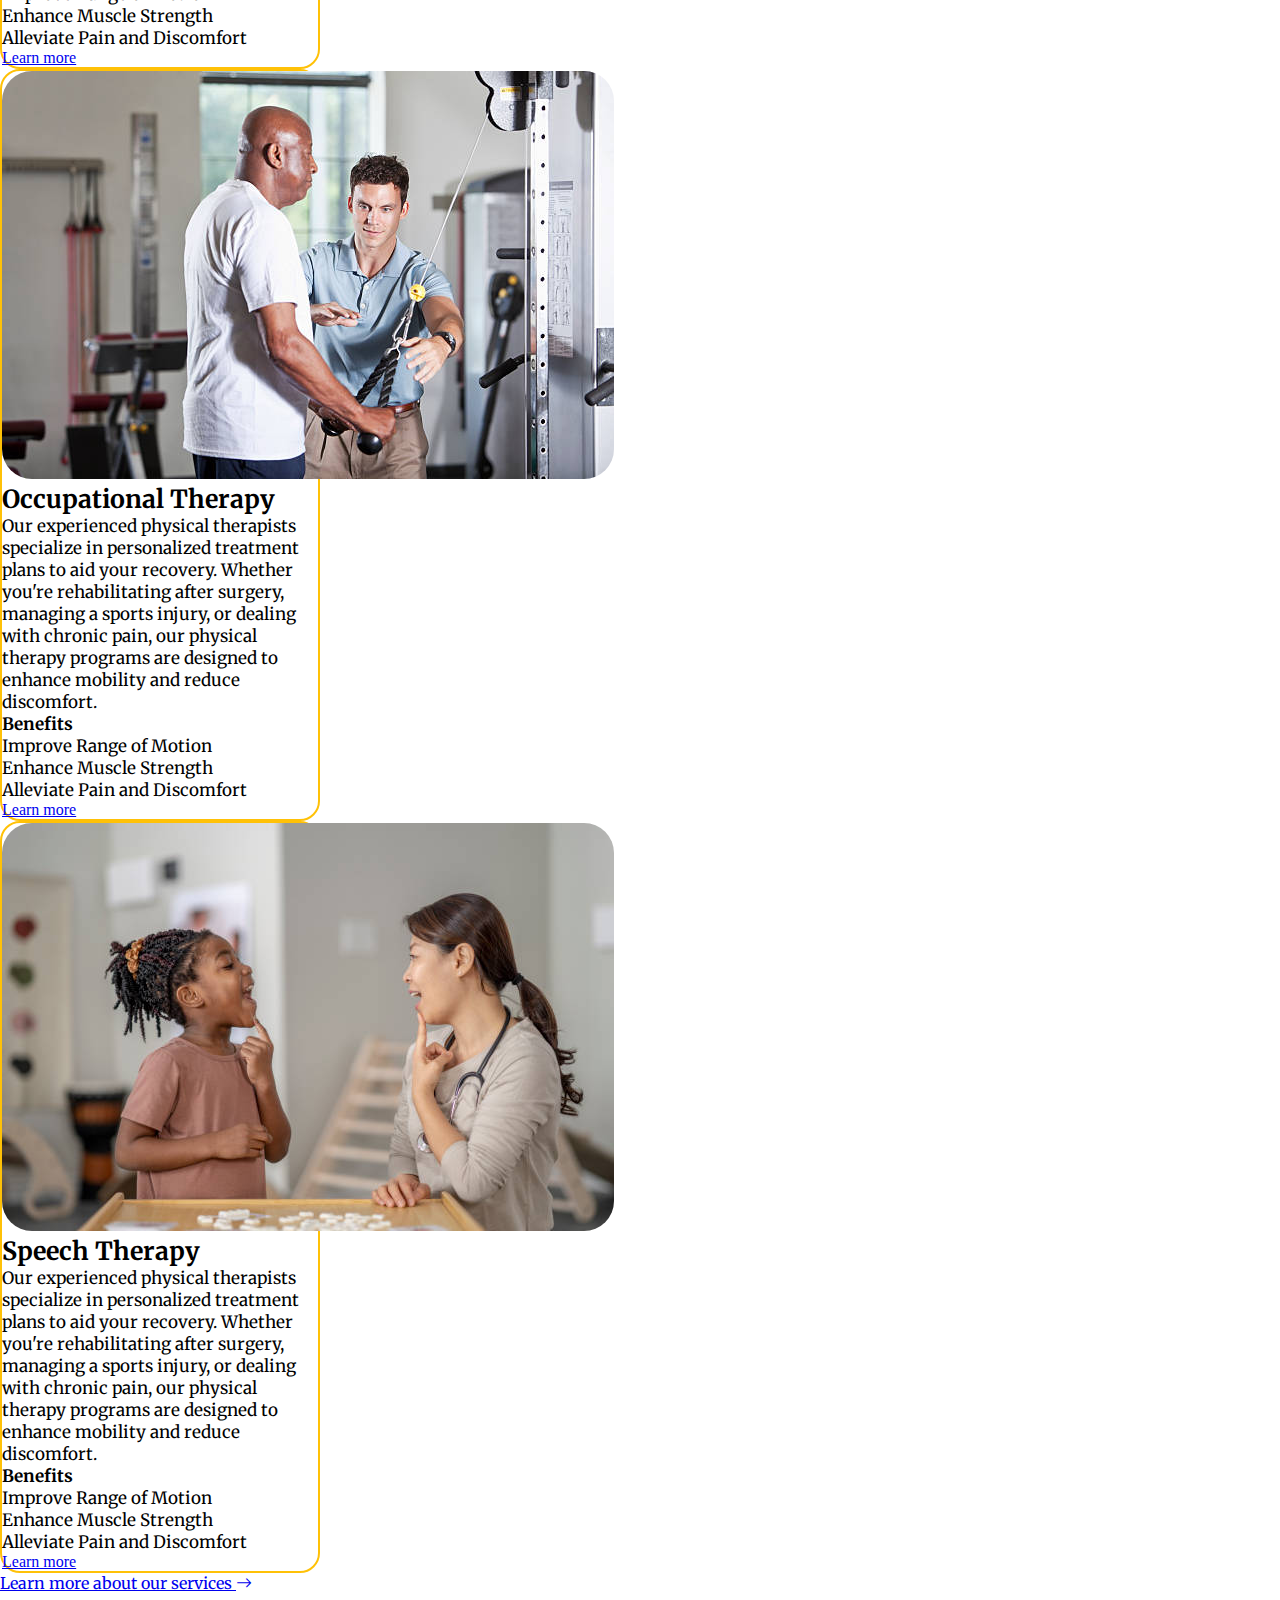
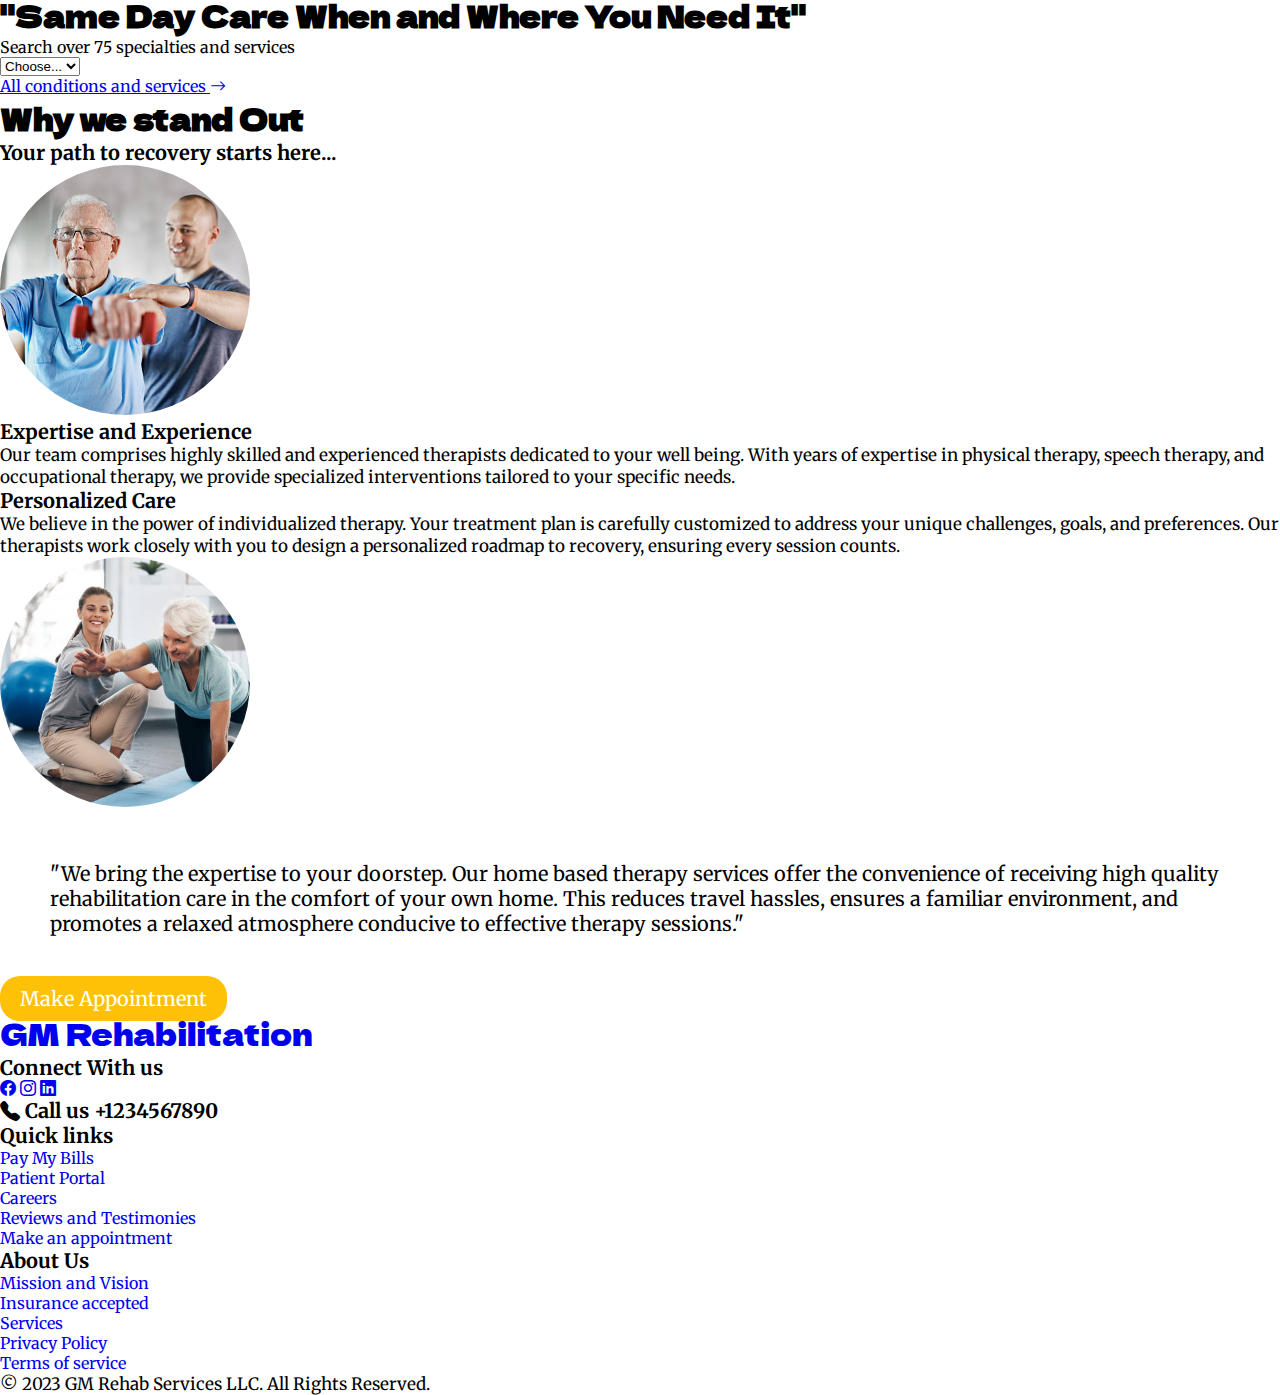
==== commit e27be4dd: "Added Appointment page and other corrections" ====
--- a/index.html
+++ b/index.html
@@ -67,7 +67,7 @@
           <a class="nav-link text-light " href="#" >Patient Portal</a>
         </li>
         <li class="nav-item mx-5">
-          <a class="nav-link btn-appointment bg-warning shadow text-center" href="#" >Make an Appointment</a>
+          <a class="nav-link btn-appointment bg-warning shadow text-center" href="appointment.html" >Make an Appointment</a>
         </li>
         <li class="nav-item justify-content-end">
           <a class="nav-link text-light" href="#" ><i class="bi bi-person-circle text-warning" style="height: 18px;"></i>&nbsp; My GM account</a>
@@ -78,7 +78,7 @@
 </nav>
 <div class="navbar-nav bg-secondary text-center">
   <ul class="list-inline text-light my-auto p-2">
-    <li class="list-inline-item"><a href="#" >My location </a>|</li>
+    <li class="list-inline-item"><a href="#" >Location </a>|</li>
     <li class="list-inline-item"><a href="#" >Pay My Bills </a>|</li>
     <li class="list-inline-item"><a href="#" >Careers </a>|</li>
     <li class="list-inline-item"><a href="#" ><i class="bi bi-telephone-fill"></i>+1234567890 &nbsp;</a>Make an appointment</li>
@@ -106,7 +106,7 @@
 programs, we offer comprehensive physical and speech therapy 
 services that are as unique as you are.</p>
 <div class="text-center mt-2">
-  <a class="btn-explore shadow text-center" href="#" >Begin Your Journey</a>
+  <a class="btn-explore shadow text-center" href="appointment.html" >Begin Your Journey</a>
 </div>
     </div>
   </div>
@@ -117,7 +117,7 @@
     <h2 class="header text-center text-primary">Comprehensive Rehabilitation services</h2>
     <div class="row bg-primary d-flex justify-content-evenly p-2">
       <!-- card 1 -->
-      <div class="card bg-primary mt-2">
+      <div class="card bg-primary bg-gradient mt-2 shadow">
   <img src="Assets/gym1.jpg" class="card-img-top mt-2" alt="...">
   <div class="card-body">
     <h5 class="card-title text-light">Physical Therapy</h5>
@@ -141,7 +141,7 @@
   </div>
 </div>
 <!-- card 2 -->
-   <div class="card bg-primary mt-2">
+   <div class="card bg-primary bg-gradient shadow mt-2">
   <img src="Assets/GYM2.jpg" class="card-img-top mt-2" alt="...">
   <div class="card-body">
     <h5 class="card-title text-light">Occupational Therapy</h5>
@@ -165,7 +165,7 @@
   </div>
 </div>
 <!-- card 3 -->
-   <div class="card bg-primary mt-2">
+   <div class="card bg-primary bg-gradient shadow mt-2">
   <img src="Assets/grm4.jpg" class="card-img-top mt-2" alt="...">
   <div class="card-body">
     <h5 class="card-title text-light">Speech Therapy</h5>
@@ -188,7 +188,7 @@
     <a href="#" class="btn btn-warning shadow">Learn more</a>
   </div>
 </div>
-<a href="#" class="text-warning mt-2 nav-link">Learn more about our services <i class="bi bi-arrow-right"></i></a>
+<a href="services.html" class="text-warning mt-2 nav-link">Learn more about our services <i class="bi bi-arrow-right"></i></a>
       
     </div>
     
